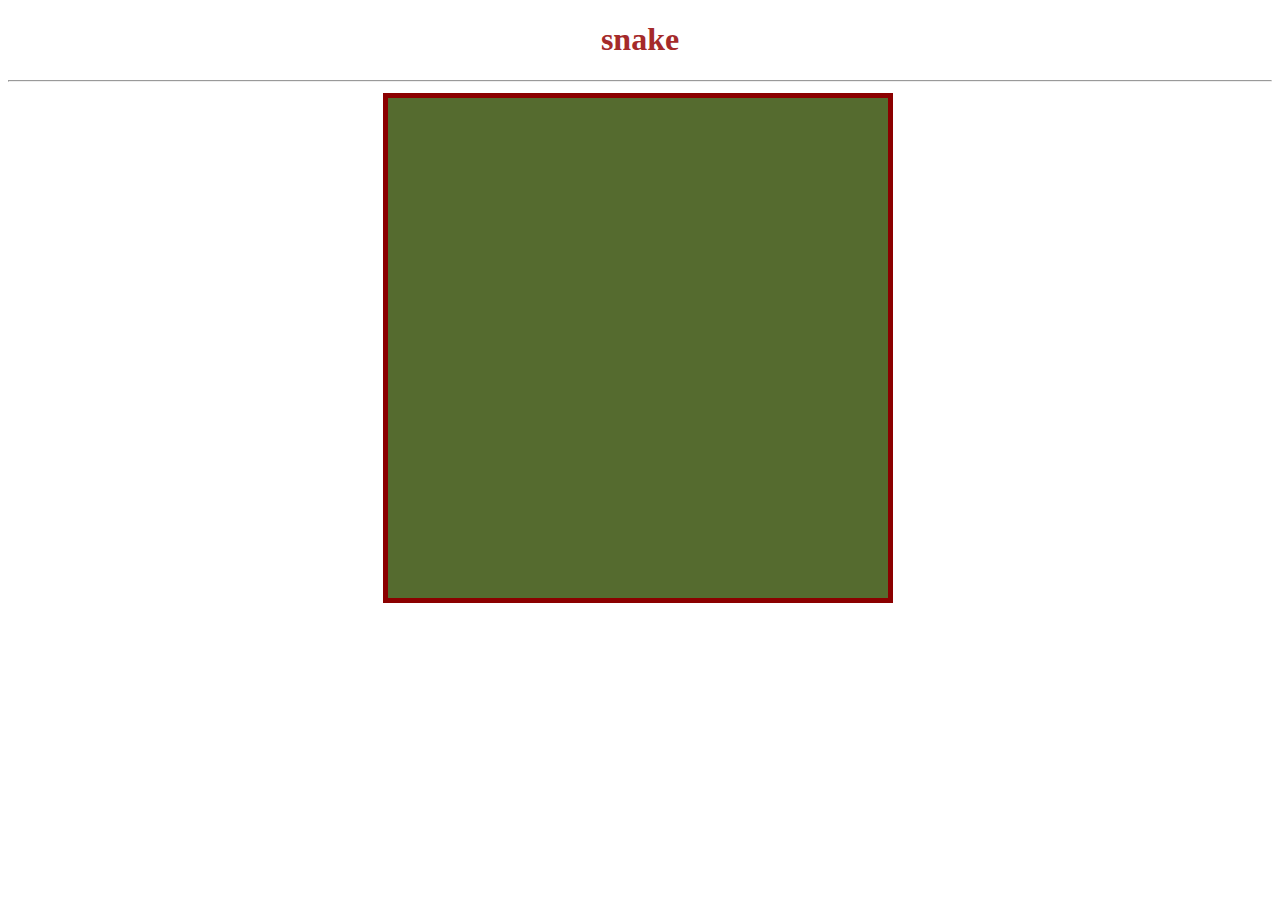
==== game.html @ b936acc6 "v.1.0" ====
<!DOCTYPE html>
<HTML>
	<HEAD>
		<Title> Welcom to snake! </Title>
		<script src="jquery-2.1.1.js"></script>
		<link href="styles.css" rel="stylesheet">
	</HEAD>

	<Body>
		<center>
            <h1>
                <div class ="scope" id="title">snake</div>
            </h1>
		</center>
		<hr>
		<center>
			<table>
				<tr>
					<td>
						<div class="array" id='content'>
						<!-- game array-->
						</div>
					</td>
					<td valign="top">
						<div class ="scope" id="scope"></div>
					</td>
				</tr>
			</table>
		</center>

		<script type="text/javascript">
			var snake=[{x:2,y:2},{x:1,y:2}];
			var content    = $('#content');
			var dirrection = 'right';
			var scope = 0;
			var needApple = true;
			var apple_x = 20;
			var apple_y = 5;

			function drow()
			{
				//array snake
				var x=snake[0].x;
				var y=snake[0].y;

				//chose direction
				switch (dirrection)
				{
					case 'up'   : y--;			break;
					case 'down' : y++;			break;
					case 'right': x++;			break;
					case 'left' : x--;			break;
					case 'stop' : x = 0; y=0; 	break;
					default : 					break;
				}

				// move snake
				for(var i = snake.length-1; i>0;i--)
				{
					snake[i]=snake[i-1];
				}
				snake[0]={x:x,y:y};

				//wall
				if ((x == 50)||(y==50)||(y==-1)||(x==-1)) {
					document.write("<img src='http://www.isaiahhankel.com/wp-content/uploads/2013/05/Dead-End-Sign-Making-Money.jpg'></img>");
				}

				//create apple
				if (needApple){
					apple_x = -1*parseInt(Math.random() * (3 - 48));
					apple_y = -1*parseInt(Math.random() * (3 - 48));

					needApple = false;
				}

				//eat apple
				if ((snake[0].x==apple_x )&&(snake[0].y==apple_y )) {
					needApple = true;
					scope++;
					snake.length++;
				}

				//win
				if (scope==310) document.write("<img src='http://2.bp.blogspot.com/-z7_7InsTIzs/UD__Sbe24GI/AAAAAAAAGE0/k3HLnywIelM/s1600/win150.jpg'></img>");

				//eat himself
				for(var i = 1; i<snake.length;i++)
				{
					if ((snake[0].x == snake[i].x) && ((snake[0].y == snake[i].y)))
					document.write("<img src='http://www.isaiahhankel.com/wp-content/uploads/2013/05/Dead-End-Sign-Making-Money.jpg'></img>");
				}

				content.html('');

				var snBody = $("<div class = 'snake-body snake-head'>");
				snBody.css('top',snake[0].y*10);
				snBody.css('left',snake[0].x*10);
				content.append(snBody);

				for(var i = 1; i<snake.length;i++)
				{
					var current=snake[i];
					var snBody = $("<div class = 'snake-body'>");
					snBody.css('top', current.y*10);
					snBody.css('left',current.x*10);
					content.append(snBody);
				}

				var apple = $("<div class = 'apple'>");
				apple.css('top', apple_y*10);
				apple.css('left', apple_x*10);
				content.append(apple);

				$("#scope").html('<b> scope ' + scope + '/310</b>');
			}

			$(window).keydown(function(event){ // keyboard alerts
				switch (event.keyCode) {
					case 38: // Up key 87
							if (dirrection=='down') dirrection='down';
							else dirrection = 'up';
						break;
					case 40: // Down key83
						if (dirrection=='up') dirrection='up';
						else dirrection = 'down';
						break;
					case 37: // Left key 65
						if (dirrection=='right') dirrection='right';
						else dirrection = 'left';
						break;
					case 39: // Right key 68
						if (dirrection=='left') dirrection='left';
						else dirrection = 'right';
						break;
				}
			});

			setInterval(drow, 100);
		</script>
	</Body>
</HTML>
---- styles.css ----
.snake-body
{
    position: absolute;
    background-color: yellow;
    width: 10px;
    height: 10px;
}
.snake-head
{
    background-color: black;
}
.array
{
    background-color: darkolivegreen;
    position: relative;
    width: 500px;
    height: 500px;
    border: 5px solid darkred;
}
.apple
{
    position: absolute;
    z-index: 9999;
    width: 10px;
    height: 10px;
    background-color: #9e43ff;
}
.scope
{
    position:relative;
    top: 0;
    color: brown;
}
/*
table
{
    align-content: center;
    border-collapse: collapse;
    width: 600px;
}*/
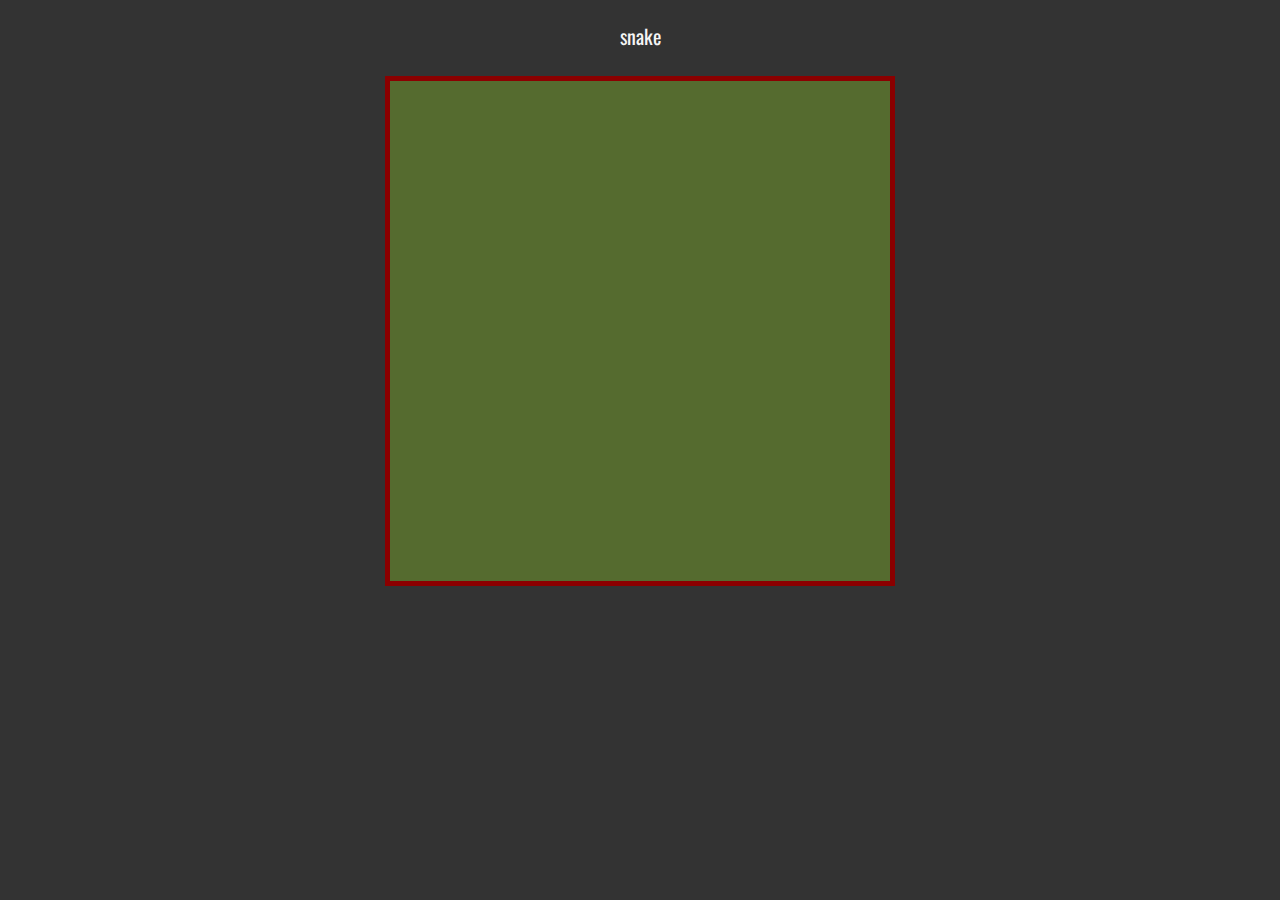
==== commit 48e6f51a: "added improvements" ====
--- a/game.html
+++ b/game.html
@@ -7,12 +7,12 @@
 	</HEAD>
 
 	<Body>
-		<center>
+    <center>
             <h1>
                 <div class ="scope" id="title">snake</div>
             </h1>
 		</center>
-		<hr>
+		<!--<hr>-->
 		<center>
 			<table>
 				<tr>
@@ -21,14 +21,39 @@
 						<!-- game array-->
 						</div>
 					</td>
-					<td valign="top">
-						<div class ="scope" id="scope"></div>
-					</td>
 				</tr>
+                <td valign="bottom" align="right">
+                    <div class ="scope" id="scope"></div>
+                </td>
 			</table>
-		</center>
+        </center>
+
+        <div class="center hidden" id="dead-end">
+        <center>
+            <img src='http://www.isaiahhankel.com/wp-content/uploads/2013/05/Dead-End-Sign-Making-Money.jpg' alt='dead-end'>
+            <center>
+                <input type="submit" onclick="newGame()" value="new game" id="submit" />
+            </center>
+        </center>
+        </div>
+
+        <div class="center hidden" id="win">
+            <center>
+                <img src='http://2.bp.blogspot.com/-z7_7InsTIzs/UD__Sbe24GI/AAAAAAAAGE0/k3HLnywIelM/s1600/win150.jpg' alt='win'>
+                <center>
+                    <input type="submit" onclick="newGame()" value="new game" id="submit" />
+                </center>
+            </center>
+        </div>
 
 		<script type="text/javascript">
+
+            function newGame()
+            {
+                $('#dead-end').hide();
+                $('#win').hide();
+            }
+
 			var snake=[{x:2,y:2},{x:1,y:2}];
 			var content    = $('#content');
 			var dirrection = 'right';
@@ -62,8 +87,11 @@
 				snake[0]={x:x,y:y};
 
 				//wall
-				if ((x == 50)||(y==50)||(y==-1)||(x==-1)) {
-					document.write("<img src='http://www.isaiahhankel.com/wp-content/uploads/2013/05/Dead-End-Sign-Making-Money.jpg'></img>");
+				if ((x == 50)||(y==50)||(y==-1)||(x==-1))
+                {
+                    $('#dead-end').show();
+                    snake=[{x:2,y:2},{x:1,y:2}];
+                    dirrection = 'right';
 				}
 
 				//create apple
@@ -82,13 +110,22 @@
 				}
 
 				//win
-				if (scope==310) document.write("<img src='http://2.bp.blogspot.com/-z7_7InsTIzs/UD__Sbe24GI/AAAAAAAAGE0/k3HLnywIelM/s1600/win150.jpg'></img>");
+				if (scope==310)
+                {
+                    $('#win').show();
+                    snake=[{x:2,y:2},{x:1,y:2}];
+                    dirrection = 'right';
+                }
 
 				//eat himself
 				for(var i = 1; i<snake.length;i++)
 				{
 					if ((snake[0].x == snake[i].x) && ((snake[0].y == snake[i].y)))
-					document.write("<img src='http://www.isaiahhankel.com/wp-content/uploads/2013/05/Dead-End-Sign-Making-Money.jpg'></img>");
+                    {
+                        $('#dead-end').show();
+                        snake=[{x:2,y:2},{x:1,y:2}];
+                        dirrection = 'right';
+                    }
 				}
 
 				content.html('');
@@ -112,7 +149,7 @@
 				apple.css('left', apple_x*10);
 				content.append(apple);
 
-				$("#scope").html('<b> scope ' + scope + '/310</b>');
+				$("#scope").html('score ' + scope + '/310');
 			}
 
 			$(window).keydown(function(event){ // keyboard alerts
@@ -136,7 +173,7 @@
 				}
 			});
 
-			setInterval(drow, 100);
+            setInterval(drow, 100);
 		</script>
 	</Body>
 </HTML>--- a/styles.css
+++ b/styles.css
@@ -1,3 +1,38 @@
+@import url(http://fonts.googleapis.com/css?family=Oswald);
+body {
+    background-color: #333333;
+}
+hr {
+    border: 0;
+    width: 80%;
+    color: #f00;
+    background-color: #f00;
+    height: 5px;
+}
+#submit {
+    background-color: #cc7408;
+    -moz-border-radius: 5px;
+    -webkit-border-radius: 5px;
+    border-radius:6px;
+    color: #333333;
+    font-family: 'Oswald';
+    font-size: 20px;
+    text-decoration: none;
+    cursor: pointer;
+    border:none;
+}
+.center
+{
+    position: absolute;
+    background-color: #333333;
+    width: 100%;
+    height: 100%;
+    top:0;
+}
+.hidden
+{
+    display: none;
+}
 .snake-body
 {
     position: absolute;
@@ -27,14 +62,8 @@
 }
 .scope
 {
+    font: 20px 'Oswald', sans-serif;
     position:relative;
     top: 0;
-    color: brown;
+    color: whitesmoke;
 }
-/*
-table
-{
-    align-content: center;
-    border-collapse: collapse;
-    width: 600px;
-}*/
